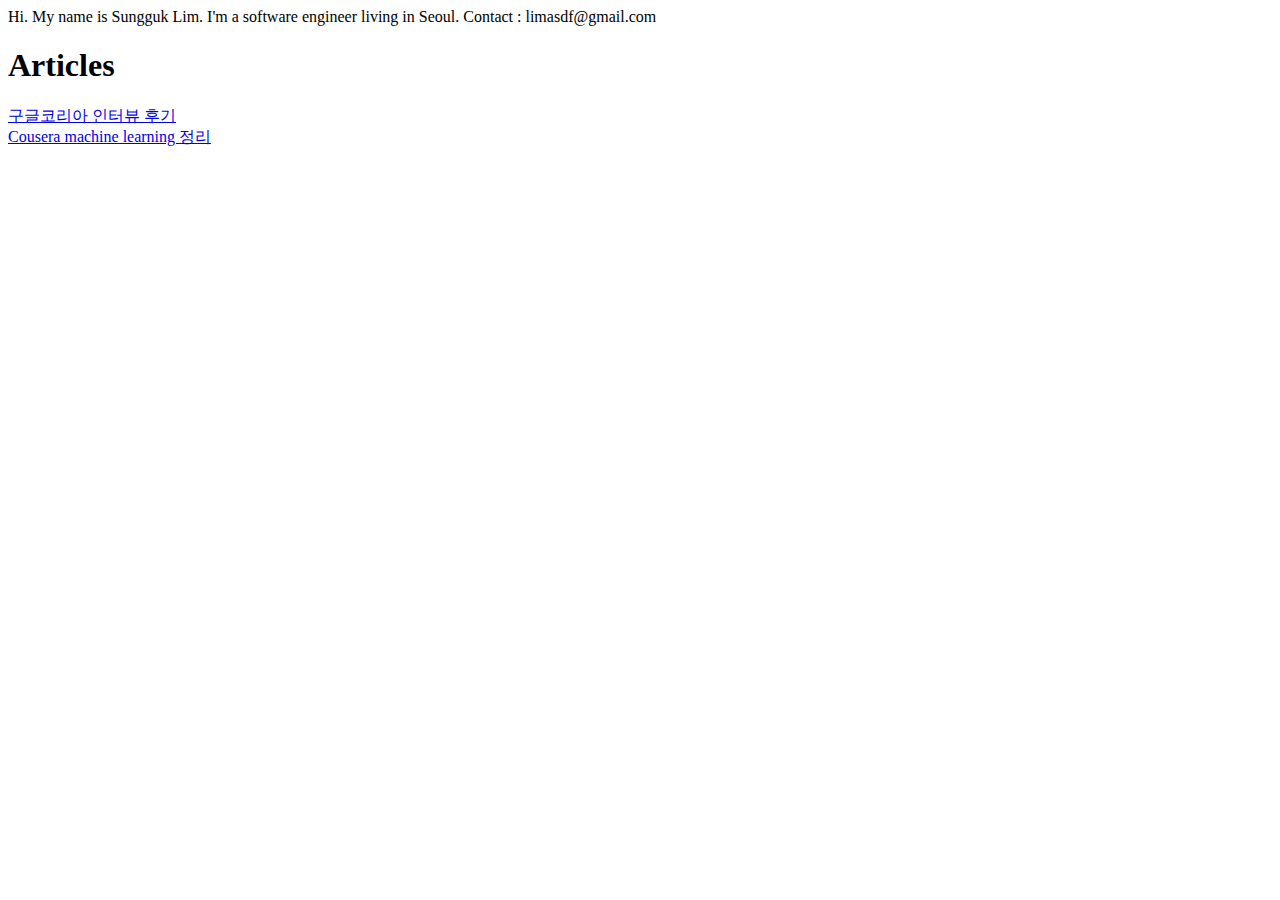
==== index.html @ fe04f76e "Update machine learning and open frontier seminar material" ====
<!DOCTYPE html PUBLIC "-//W3C//DTD XHTML 1.1//EN" "http://www.w3.org/1999/xhtml">
<meta charset="utf-8" />
<html>
<head>
</head>
<body>
Hi. My name is Sungguk Lim. I'm a software engineer living in Seoul.

Contact : limasdf@gmail.com

<h1> Articles </h1>
<a href="./articles/google_interview.html">구글코리아 인터뷰 후기</a><br/>
<a href="./articles/machine_learning/week1.html">Cousera machine learning 정리</a>
</body>
</html>
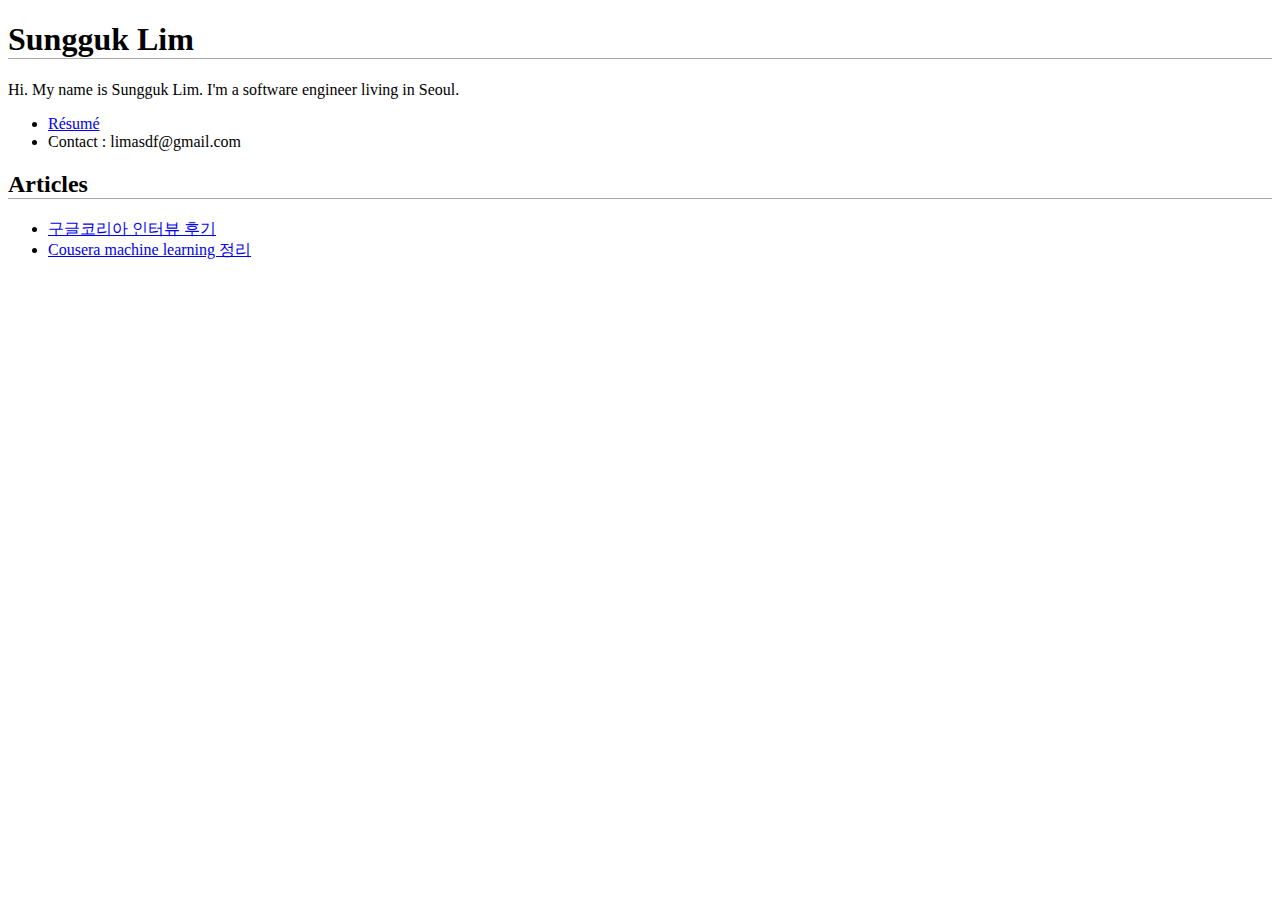
==== commit b5ea2205: "Adding 'resume' link on main page. and slightly redesign" ====
--- a/index.html
+++ b/index.html
@@ -2,14 +2,19 @@
 <meta charset="utf-8" />
 <html>
 <head>
+  <meta name="google-site-verification" content="x19ubQMFyfs9ND2_vbnyrs-VaOrBJgKLDs9k30aZgvQ" />
 </head>
 <body>
-Hi. My name is Sungguk Lim. I'm a software engineer living in Seoul.
-
-Contact : limasdf@gmail.com
-
-<h1> Articles </h1>
-<a href="./articles/google_interview.html">구글코리아 인터뷰 후기</a><br/>
-<a href="./articles/machine_learning/week1.html">Cousera machine learning 정리</a>
+<h1 style='border-bottom:1px solid #aaa'>Sungguk Lim</h1>
+ Hi. My name is Sungguk Lim. I'm a software engineer living in Seoul.
+<ul>
+  <li><a href='https://docs.google.com/document/d/1o4MrScohy970vKF9JHnKm5qL4Nl7cg6CyNFfysUwlIs/pub'>Résumé</a></li>
+  <li>Contact : limasdf@gmail.com</li>
+</ul>
+<h2 style='border-bottom:1px solid #aaa'>Articles</h2>
+<ul>
+  <li><a href='./articles/google_interview.html'>구글코리아 인터뷰 후기</a></li>
+  <li><a href='./articles/machine_learning/week1.html'>Cousera machine learning 정리</a></li>
+</ul>
 </body>
 </html>
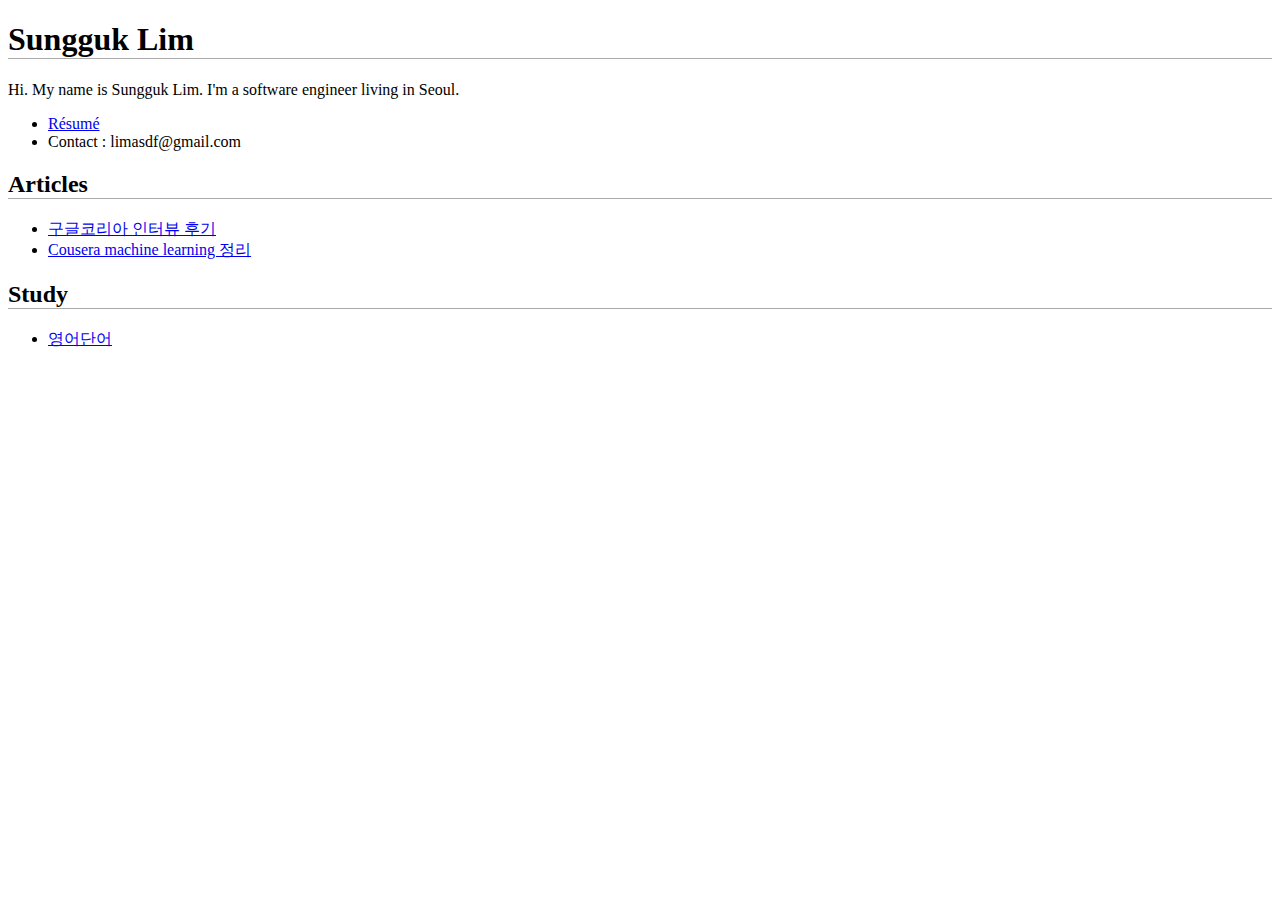
==== commit 17fc4ff7: "Add english page on main page" ====
--- a/index.html
+++ b/index.html
@@ -16,5 +16,10 @@
   <li><a href='./articles/google_interview.html'>구글코리아 인터뷰 후기</a></li>
   <li><a href='./articles/machine_learning/week1.html'>Cousera machine learning 정리</a></li>
 </ul>
+
+<h2 style='border-bottom:1px solid #aaa'>Study</h2>
+<ul>
+  <li><a href='./english/index.html'>영어단어</a></li>
+</ul>
 </body>
 </html>
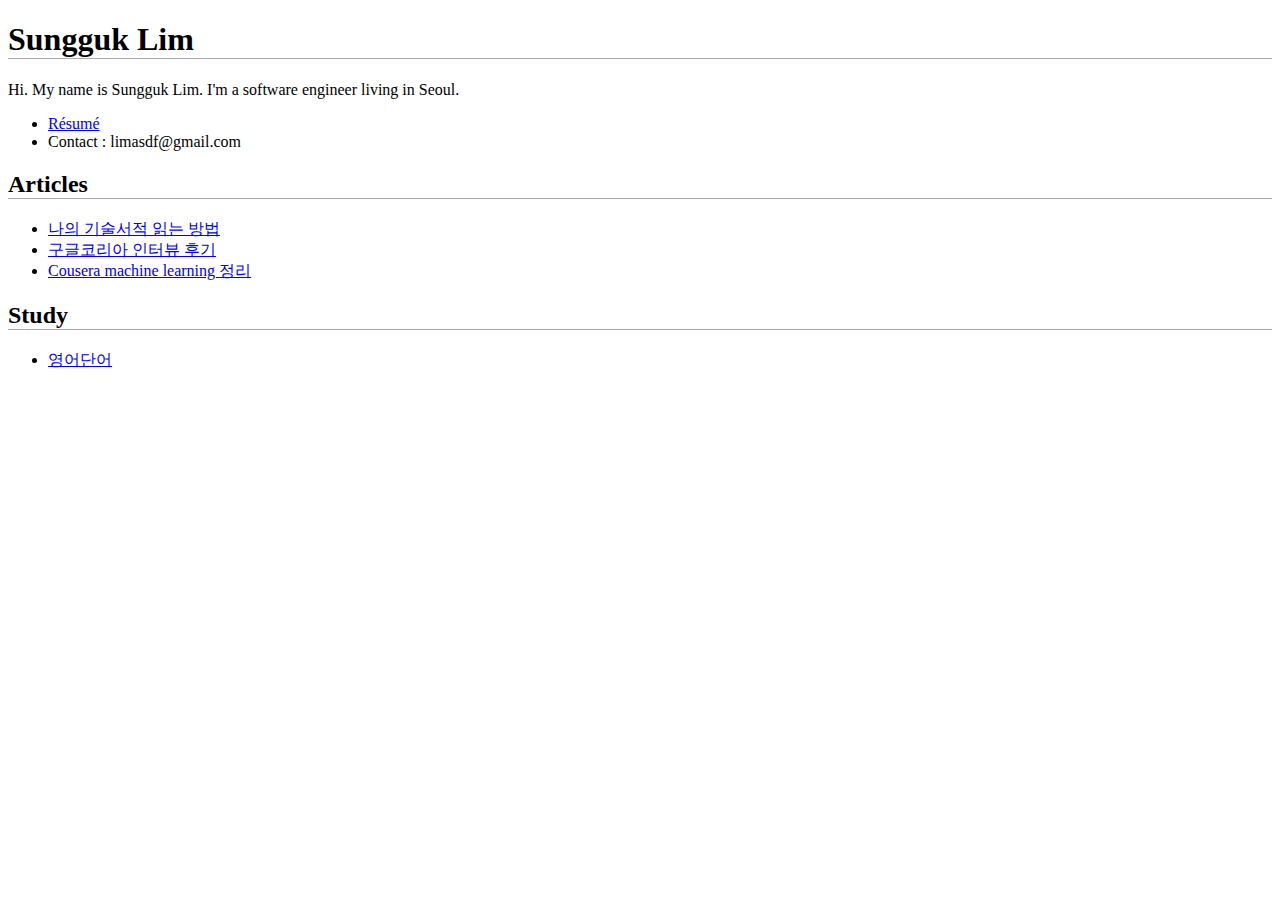
==== commit c2fc0607: "[article] adding book reading" ====
--- a/index.html
+++ b/index.html
@@ -13,6 +13,7 @@
 </ul>
 <h2 style='border-bottom:1px solid #aaa'>Articles</h2>
 <ul>
+  <li><a href='./articles/book_reading.html'>나의 기술서적 읽는 방법</a></li>
   <li><a href='./articles/google_interview.html'>구글코리아 인터뷰 후기</a></li>
   <li><a href='./articles/machine_learning/week1.html'>Cousera machine learning 정리</a></li>
 </ul>
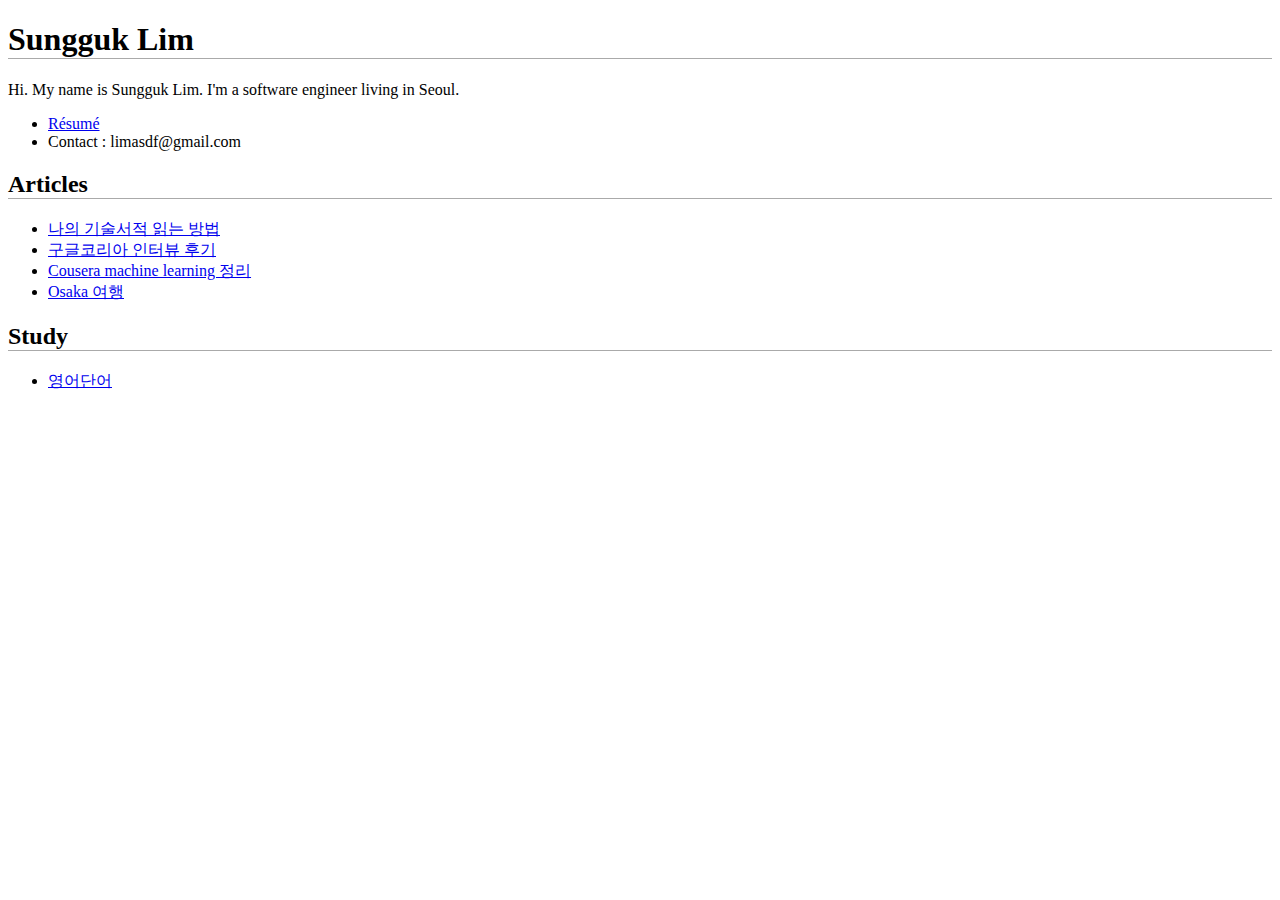
==== commit 96ecf121: "[MachineLearning][Articles] update ML week3, Update osaka travel article" ====
--- a/index.html
+++ b/index.html
@@ -16,6 +16,7 @@
   <li><a href='./articles/book_reading.html'>나의 기술서적 읽는 방법</a></li>
   <li><a href='./articles/google_interview.html'>구글코리아 인터뷰 후기</a></li>
   <li><a href='./articles/machine_learning/week1.html'>Cousera machine learning 정리</a></li>
+  <li><a href='https://goo.gl/FuEvt0'>Osaka 여행</a></li>
 </ul>
 
 <h2 style='border-bottom:1px solid #aaa'>Study</h2>
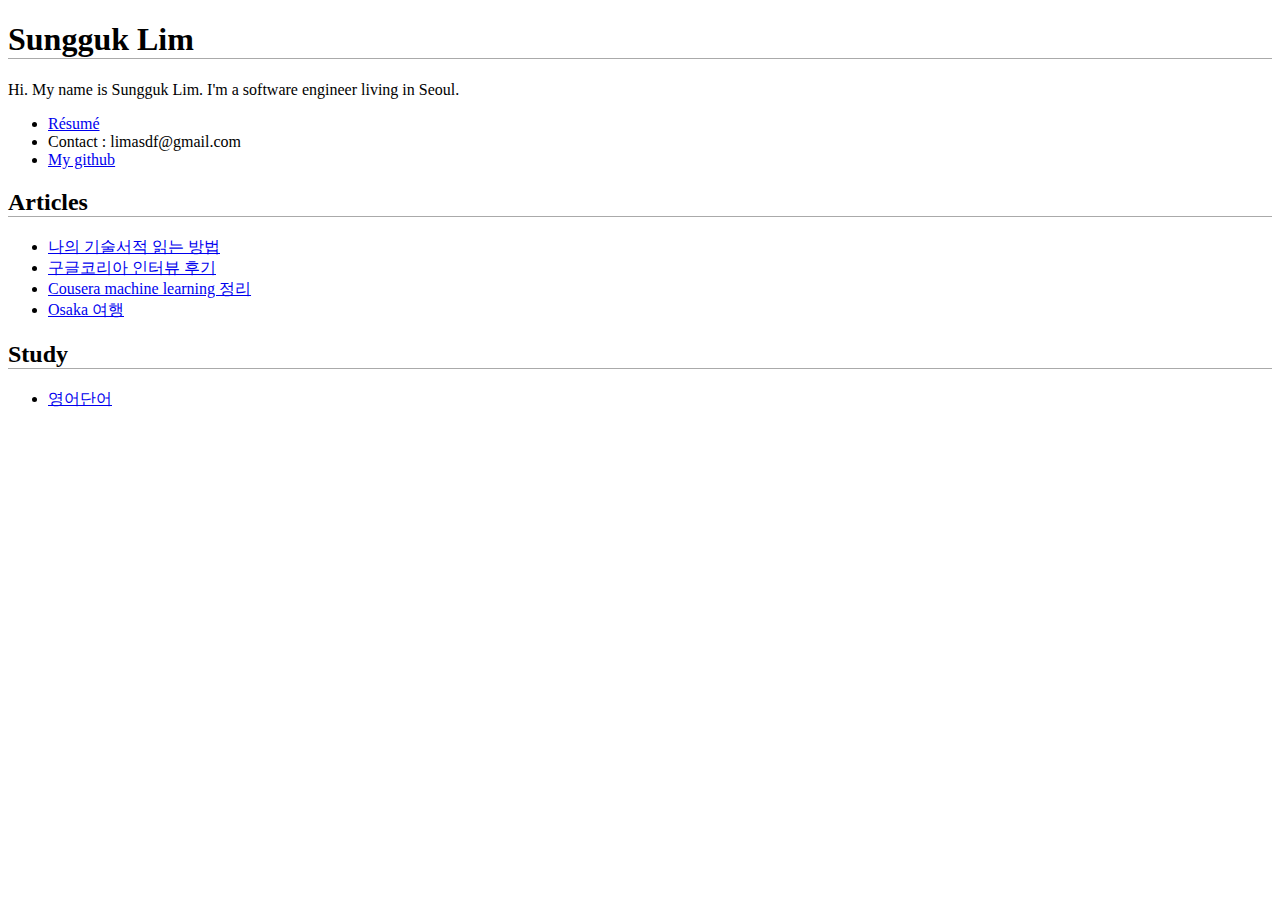
==== commit 2f7e002f: "Adding my github url on main" ====
--- a/index.html
+++ b/index.html
@@ -3,15 +3,17 @@
 <html>
 <head>
   <meta name="google-site-verification" content="x19ubQMFyfs9ND2_vbnyrs-VaOrBJgKLDs9k30aZgvQ" />
+  <link rel='stylesheet' href='styles.css' />
 </head>
 <body>
-<h1 style='border-bottom:1px solid #aaa'>Sungguk Lim</h1>
+<h1>Sungguk Lim</h1>
  Hi. My name is Sungguk Lim. I'm a software engineer living in Seoul.
 <ul>
   <li><a href='https://docs.google.com/document/d/1o4MrScohy970vKF9JHnKm5qL4Nl7cg6CyNFfysUwlIs/pub'>Résumé</a></li>
   <li>Contact : limasdf@gmail.com</li>
+  <li><a href='https://github.com/sunglim'>My github</a></li>
 </ul>
-<h2 style='border-bottom:1px solid #aaa'>Articles</h2>
+<h2>Articles</h2>
 <ul>
   <li><a href='./articles/book_reading.html'>나의 기술서적 읽는 방법</a></li>
   <li><a href='./articles/google_interview.html'>구글코리아 인터뷰 후기</a></li>
@@ -19,7 +21,7 @@
   <li><a href='https://goo.gl/FuEvt0'>Osaka 여행</a></li>
 </ul>
 
-<h2 style='border-bottom:1px solid #aaa'>Study</h2>
+<h2>Study</h2>
 <ul>
   <li><a href='./english/index.html'>영어단어</a></li>
 </ul>
--- a/styles.css
+++ b/styles.css
@@ -0,0 +1,3 @@
+h1, h2 {
+  border-bottom:1px solid #aaa;
+}
